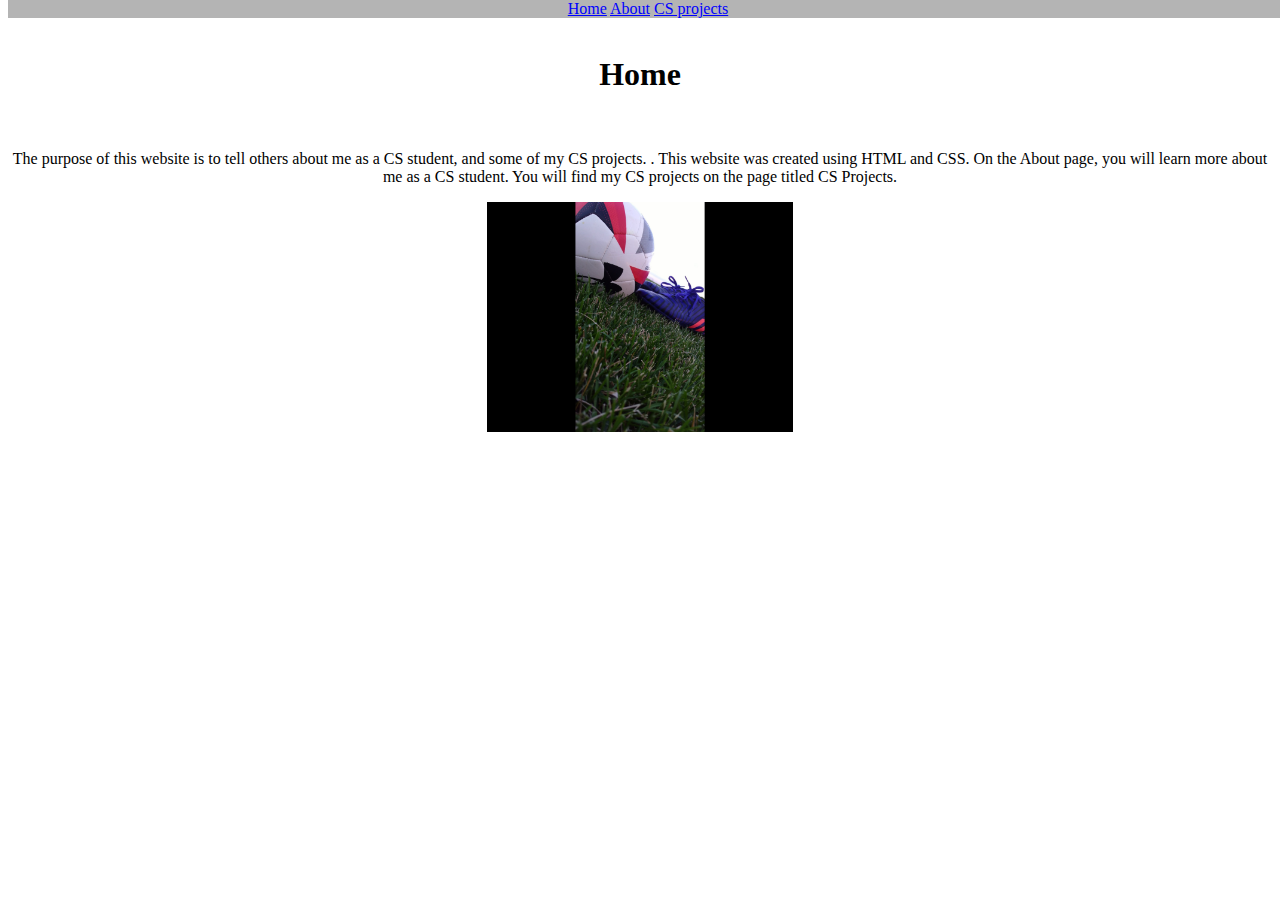
==== index.html @ 11d54c49 "Update index.html" ====
<!DOCTYPE html>
<html>

<head>
    <meta charset="utf-8">
    <title>home</title>
    <link rel="stylesheet" href="style.css">
</head>

<body>
    <nav>
        <a style="color:blue;" href="index.html">Home</a>
        <a style="color:blue;" href="about.html">About</a>
        <a style="color:blue;" href="csprojects.html">CS projects</a>
    </nav>
    
    <h1>Home</h1>
    <p>The purpose of this website is to tell others about me as a CS student, and some of my CS projects. . This website was created using HTML and CSS. On the About page, you will learn more about me as a CS student. You will find my CS projects on the page titled CS Projects.
    </p>
        <img src="IMG_9293.PNG" alt="soccer ball" style=width="230" height="230;">
</body>

</html>
---- style.css ----
nav {
    list-style-type: none;
    margin: 0;
    padding:10;
    text-size:40;
    position: fixed;
    top: 0;
    width: 100%;
    background-color:rgb(180,180,180);   
    display:block;
    color:rgb(180,0,0);
}    

h2{
    padding:35px;
    text-font:arial;
   
}
h1{
    padding:35px;
    text-font:arial;
}
body{
    text-align:center;
}
table, th, td {
    border:1px solid black;
}
p{
    text-size:16px;
}
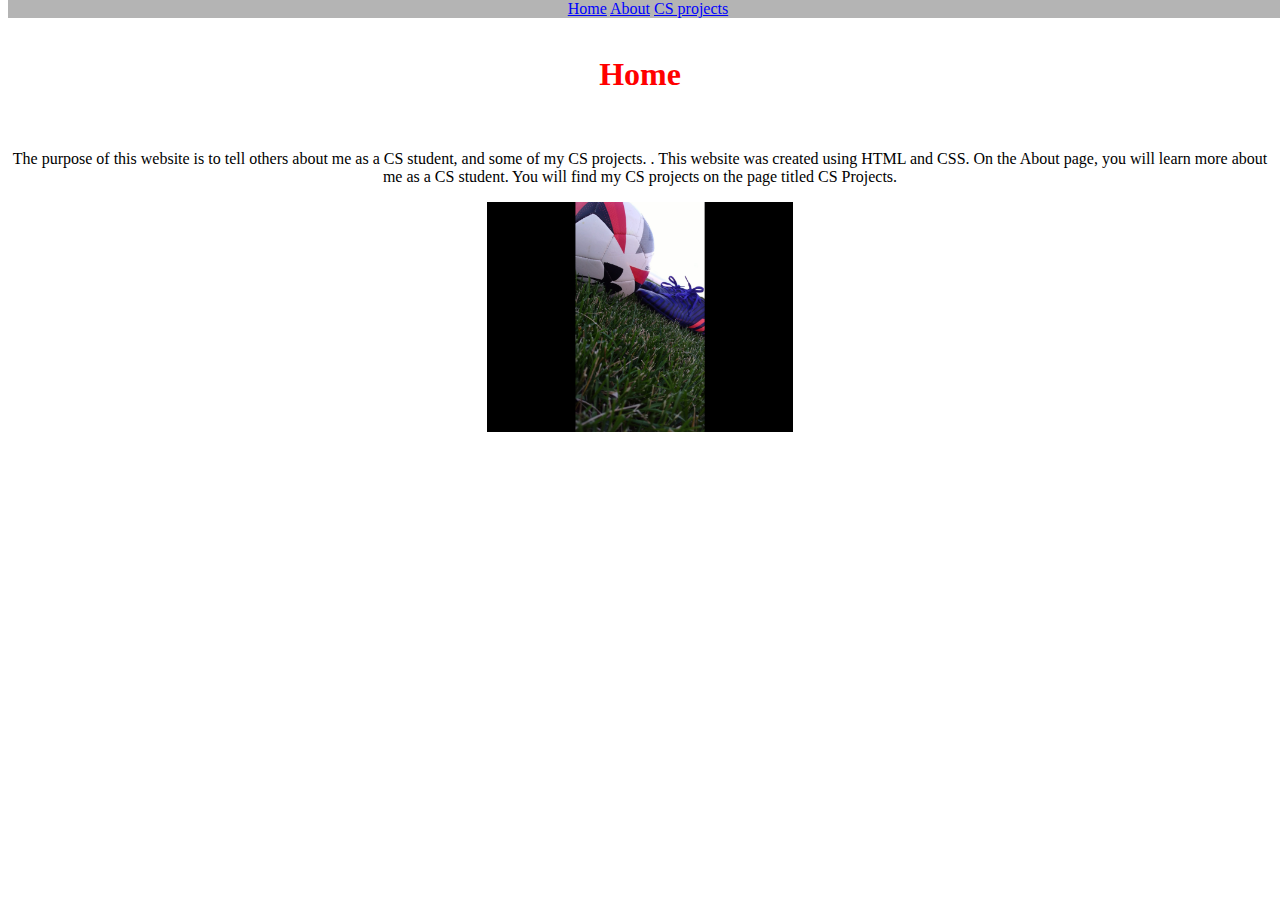
==== commit 00632ec4: "Update index.html" ====
--- a/index.html
+++ b/index.html
@@ -14,7 +14,7 @@
         <a style="color:blue;" href="csprojects.html">CS projects</a>
     </nav>
     
-    <h1>Home</h1>
+    <font color="red"><h1>Home</h1></font>
     <p>The purpose of this website is to tell others about me as a CS student, and some of my CS projects. . This website was created using HTML and CSS. On the About page, you will learn more about me as a CS student. You will find my CS projects on the page titled CS Projects.
     </p>
         <img src="IMG_9293.PNG" alt="soccer ball" style=width="230" height="230;">
--- a/style.css
+++ b/style.css
@@ -14,11 +14,12 @@
 h2{
     padding:35px;
     text-font:arial;
-   
+    color:red;
 }
 h1{
     padding:35px;
     text-font:arial;
+    text-color:red;
 }
 body{
     text-align:center;
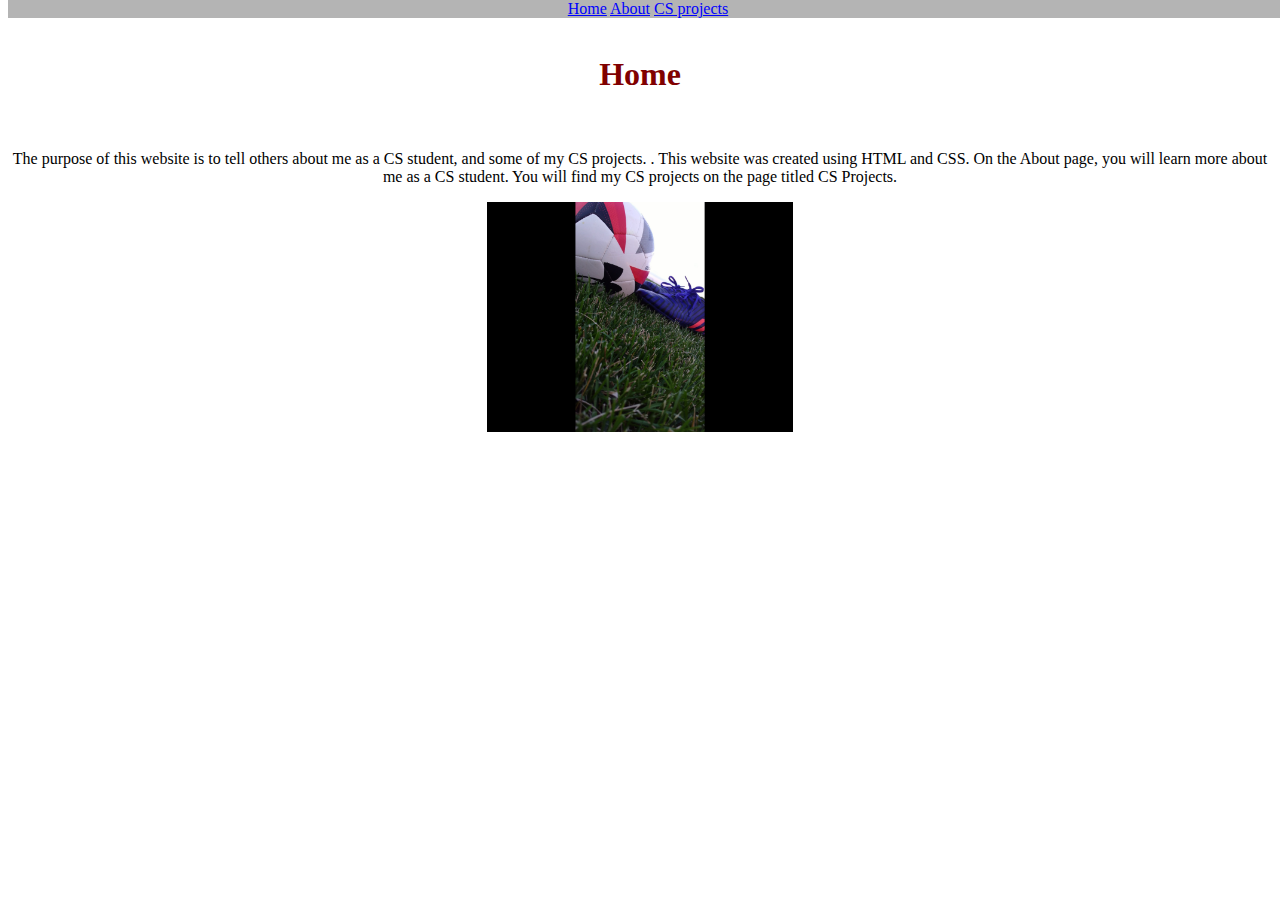
==== commit c2afa13a: "Update index.html" ====
--- a/index.html
+++ b/index.html
@@ -14,7 +14,7 @@
         <a style="color:blue;" href="csprojects.html">CS projects</a>
     </nav>
     
-    <font color="red"><h1>Home</h1></font>
+    <font color="maroon"><h1>Home</h1></font>
     <p>The purpose of this website is to tell others about me as a CS student, and some of my CS projects. . This website was created using HTML and CSS. On the About page, you will learn more about me as a CS student. You will find my CS projects on the page titled CS Projects.
     </p>
         <img src="IMG_9293.PNG" alt="soccer ball" style=width="230" height="230;">
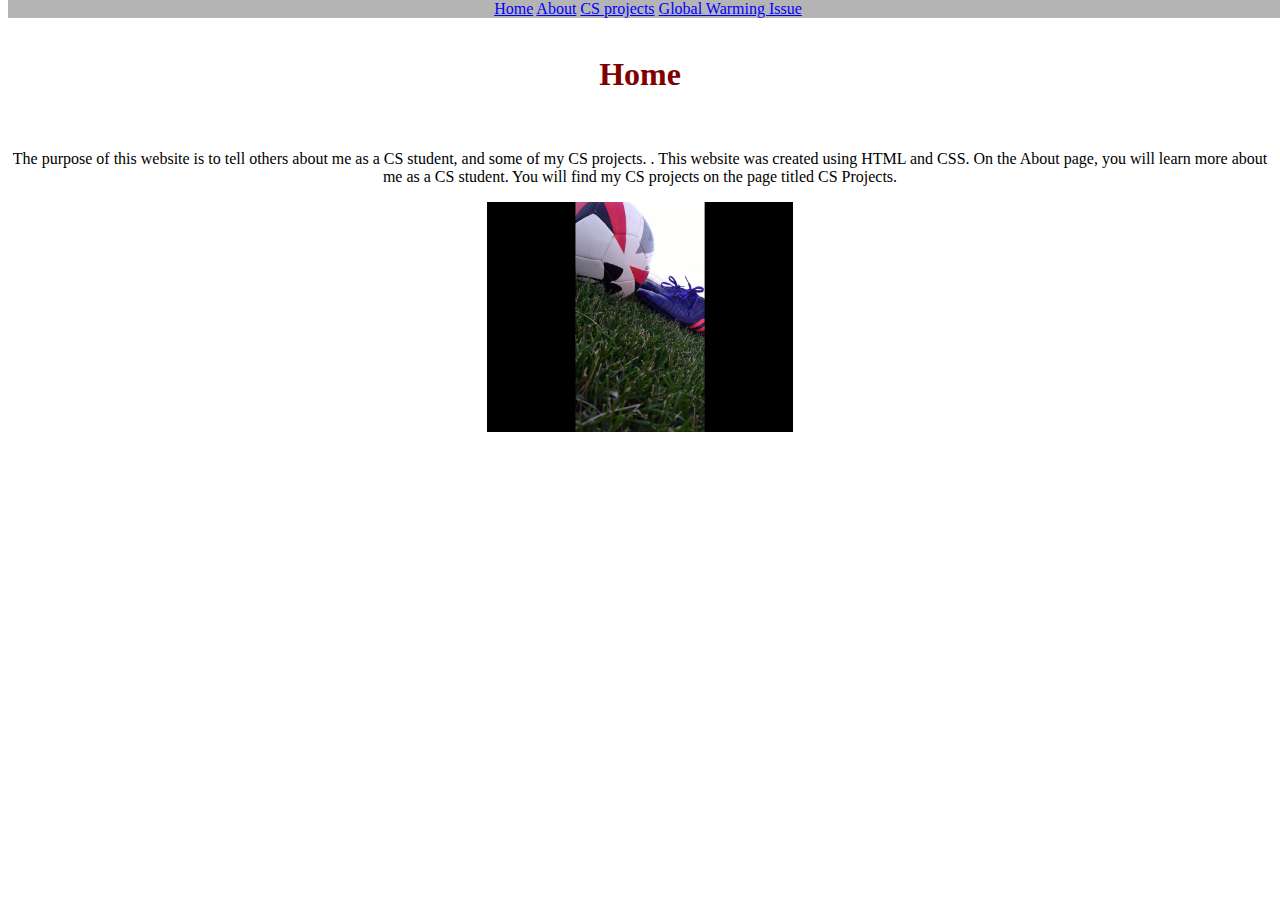
==== commit e1dfe59f: "Update index.html" ====
--- a/index.html
+++ b/index.html
@@ -12,6 +12,7 @@
         <a style="color:blue;" href="index.html">Home</a>
         <a style="color:blue;" href="about.html">About</a>
         <a style="color:blue;" href="csprojects.html">CS projects</a>
+        <a style="color:blue;" href="issue.html">Global Warming Issue</a>
     </nav>
     
     <font color="maroon"><h1>Home</h1></font>
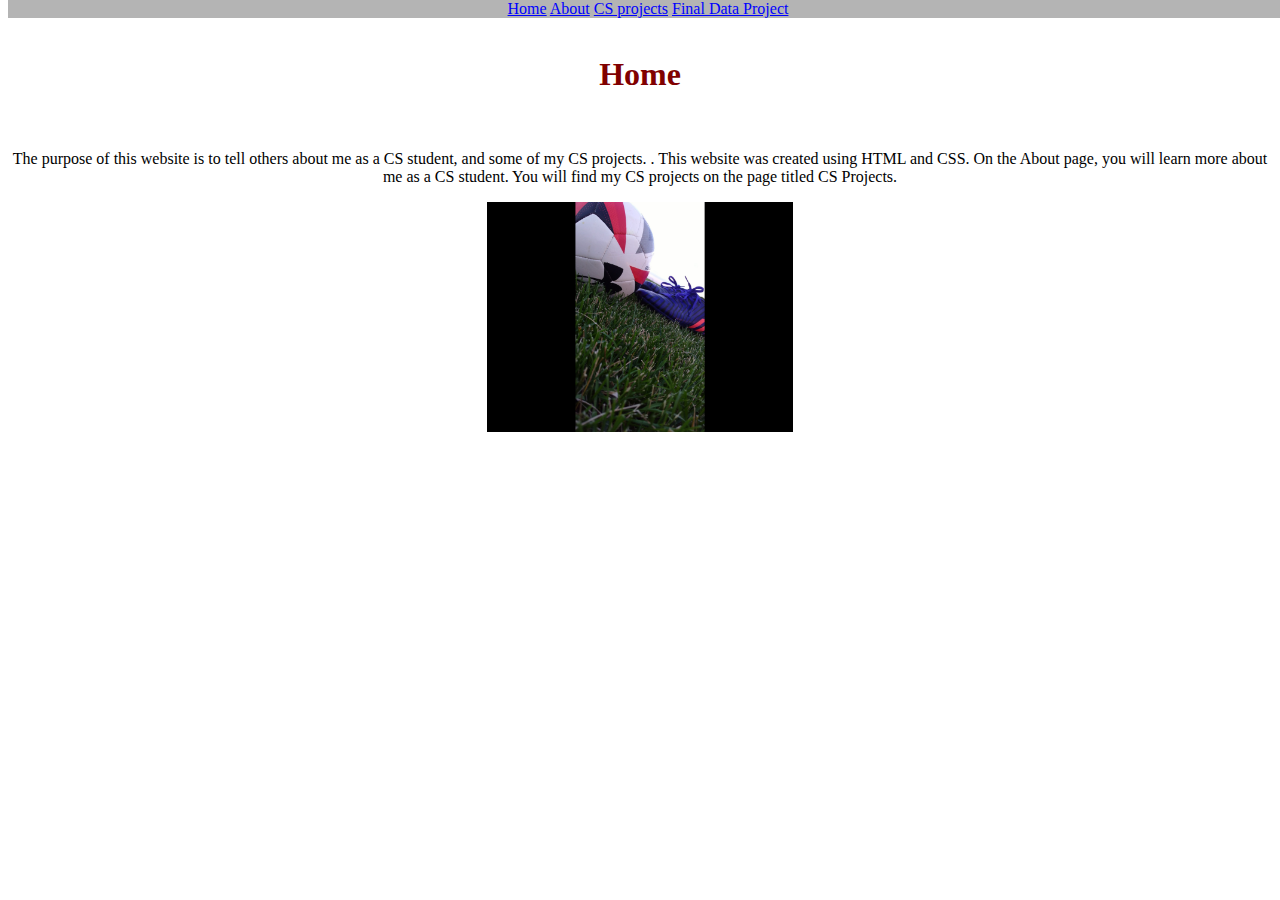
==== commit baa7232f: "Update index.html" ====
--- a/index.html
+++ b/index.html
@@ -12,7 +12,7 @@
         <a style="color:blue;" href="index.html">Home</a>
         <a style="color:blue;" href="about.html">About</a>
         <a style="color:blue;" href="csprojects.html">CS projects</a>
-        <a style="color:blue;" href="issue.html">Global Warming Issue</a>
+        <a style="color:blue;" href="issue.html">Final Data Project</a>
     </nav>
     
     <font color="maroon"><h1>Home</h1></font>
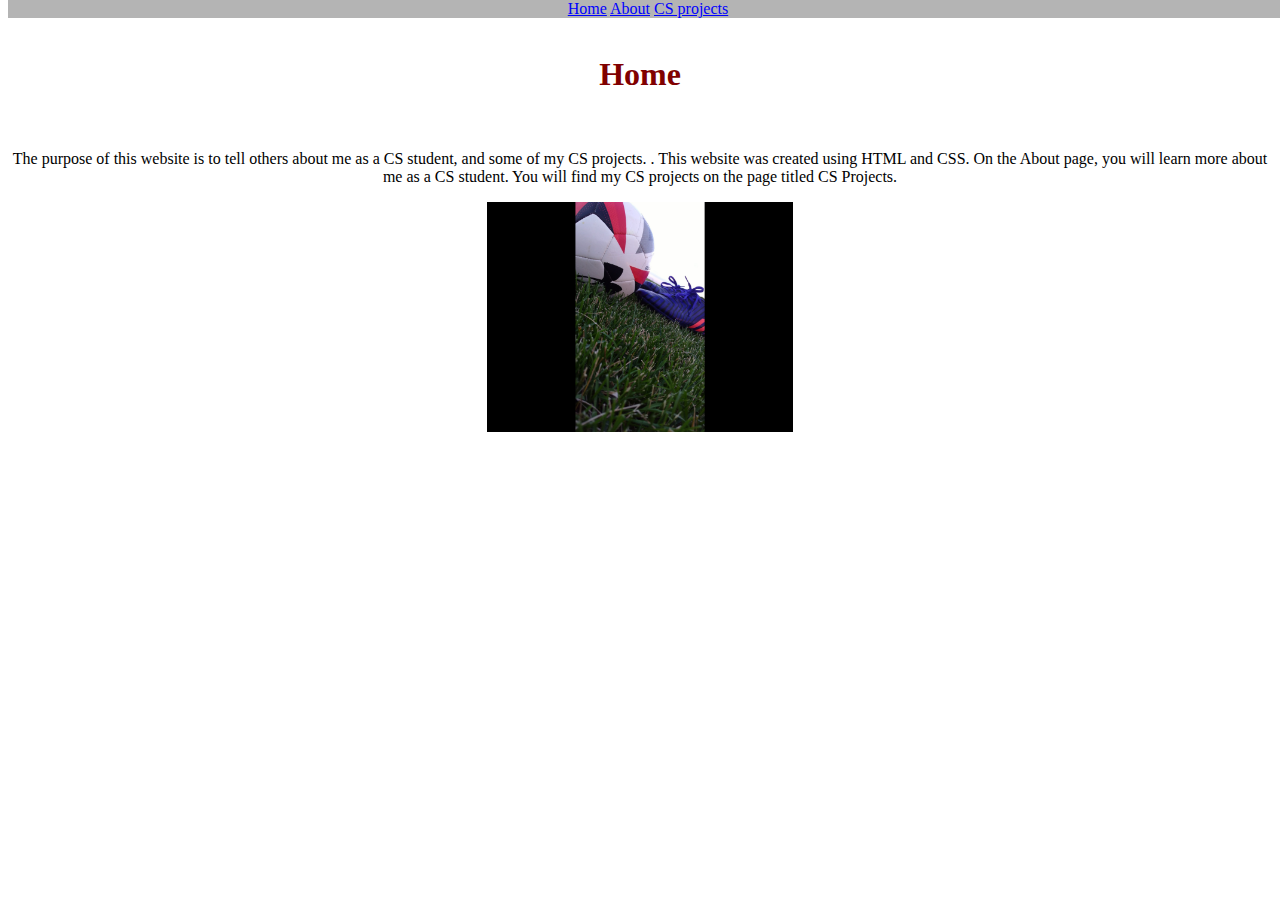
==== commit 28295188: "Update index.html" ====
--- a/index.html
+++ b/index.html
@@ -12,7 +12,6 @@
         <a style="color:blue;" href="index.html">Home</a>
         <a style="color:blue;" href="about.html">About</a>
         <a style="color:blue;" href="csprojects.html">CS projects</a>
-        <a style="color:blue;" href="issue.html">Final Data Project</a>
     </nav>
     
     <font color="maroon"><h1>Home</h1></font>
--- a/style.css
+++ b/style.css
@@ -30,3 +30,6 @@
 p{
     text-size:16px;
 }
+li{
+    text-align:center;
+}
